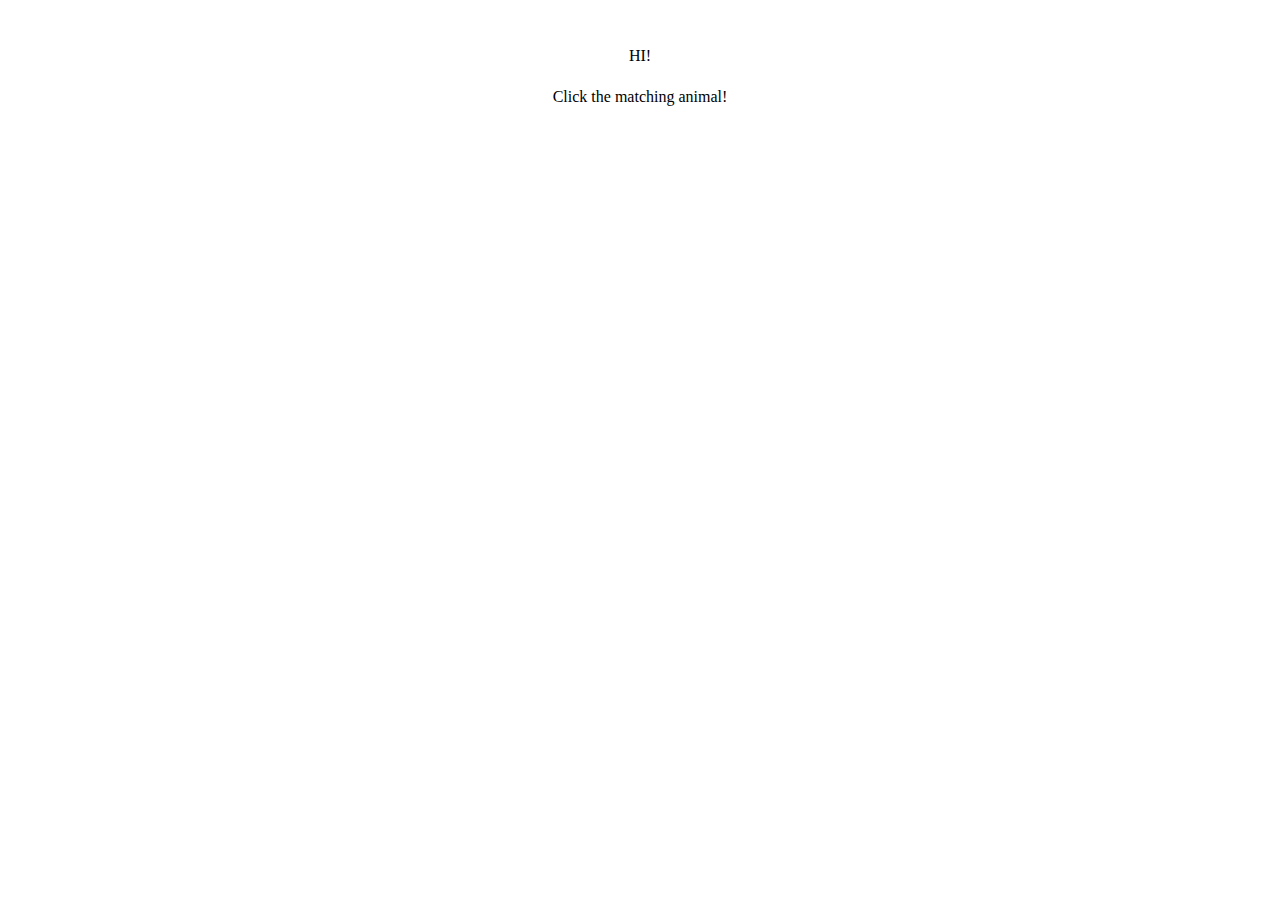
==== index.html @ 9801041c "changed text in exp" ====
<!--
Basic template for a Turk experiment.
-->
<html>
<head>
<link rel="stylesheet" type="text/css" href="css/canvas.css" />
<script src="https://ajax.googleapis.com/ajax/libs/jquery/1.9.1/jquery.min.js" type="text/javascript"></script>
<script type="text/javascript" src="jquery.url.js"></script>
<script type="text/javascript" src="extend_jquery.js"></script>
<script type="text/javascript" src="image_preloader.js"></script>
<script type="text/javascript" src="taskutil.js"></script>
<script type="text/javascript" src="super_task.js"></script>
<script type="text/javascript" src="classification.js"></script>
<script type="text/javascript" src="exclude.js"></script>
<script type="text/javascript" src="classify20way.js"></script>
</head>
<body>

<!-- PREAMBLE -->
<span id="pre"></span>

<!-- EXPERIMENT SECTION -->
<DIV id="exp"  style="" class="task_section">
<div align="center">
<span id="header"></span><br><br>
</div>
<div id="screen" align="center" style="">
	<table border="0">
	<tr>
		<td><center>HI!</center></td>
	</tr>
	<tr>
		<div id="itest"></div>
	</tr>
	</table>
	<br>
	Click the matching animal!
	<br>
	<br><span id="message"></span><br>
	<div id="itrain"> </div>
</div>
<center>
<br>
<br>
<span id="accept_button" style="display:none;"><button onclick="task.accept_choice();"><h3>Next</h3></button></span>
<span id="next_button" style="display:none;"><button onclick="task.next_trial();"><h3>Next</h3></button></span>
</center>
<!-- <br><br><center><button onclick="task.review_instructions();">Review instructions</button></center> -->
</DIV>

<!-- SURVEY SECTION -->
<DIV id="survey" style="display:none;" class="task_section">

    <center><h1>The end</h1></center>
    <br>
    <br>

<div id="check_survey" style="">
	<button onclick="task.survey_finished();">Print data.</button>
</div>

</DIV>

</body>
</html>
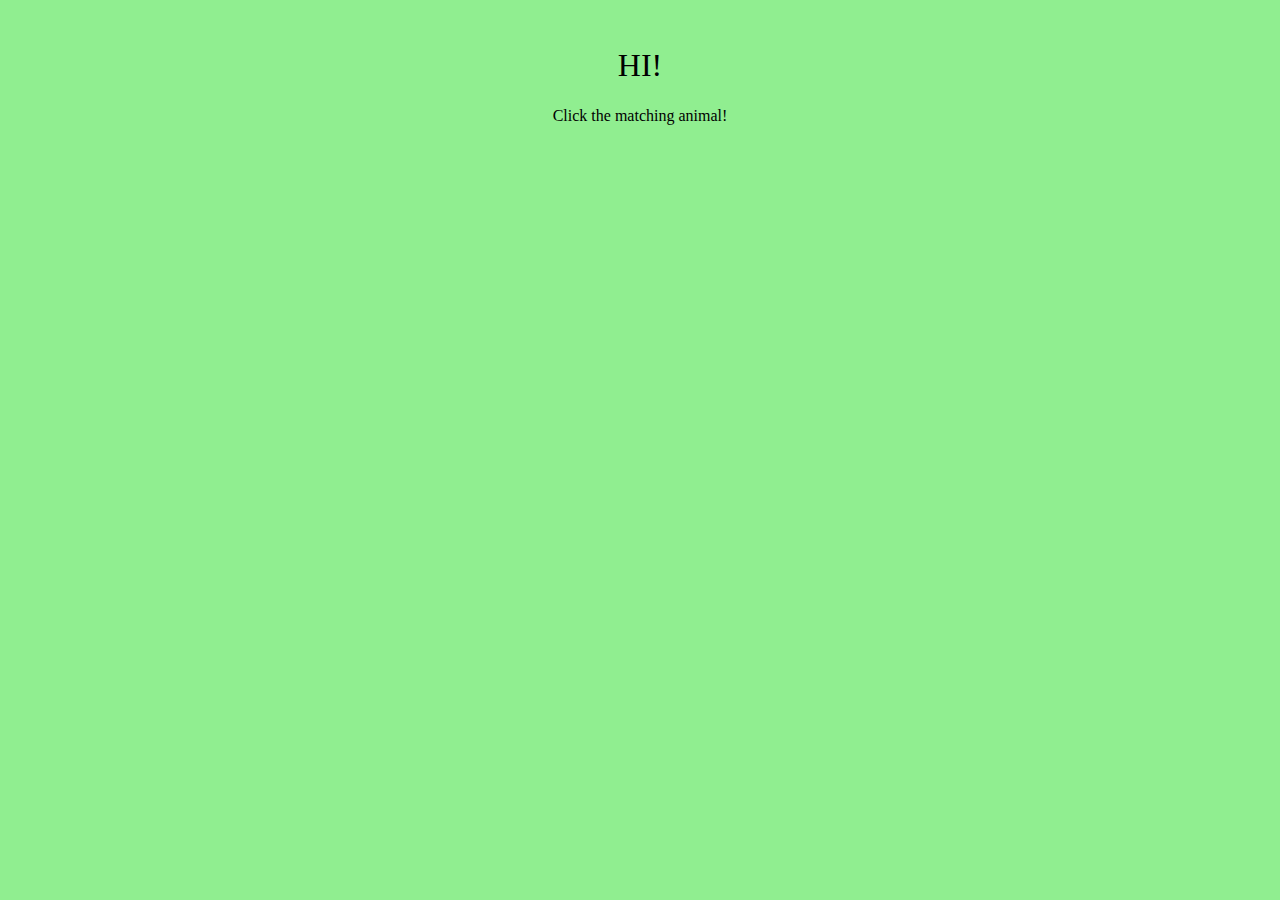
==== commit 0e9f7ff9: "test" ====
--- a/index.html
+++ b/index.html
@@ -14,7 +14,7 @@
 <script type="text/javascript" src="exclude.js"></script>
 <script type="text/javascript" src="classify20way.js"></script>
 </head>
-<body>
+<body bgcolor="#90EE90">
 
 <!-- PREAMBLE -->
 <span id="pre"></span>
@@ -27,7 +27,7 @@
 <div id="screen" align="center" style="">
 	<table border="0">
 	<tr>
-		<td><center>HI!</center></td>
+		<td><center><font size="6">HI!</center></td>
 	</tr>
 	<tr>
 		<div id="itest"></div>
--- a/css/canvas.css
+++ b/css/canvas.css
@@ -0,0 +1,93 @@
+div.table {
+  float: left;
+  border: 1px solid black;
+}
+
+#canvascontrols #clear {
+  color: red;
+  text-decoration: none;
+  font-weight: bold;
+  font-size: 16px;
+  padding: 0 5px 1px 20px;
+  margin-left: 0px;
+  background: url(../images/delete.png) no-repeat 2px 1px;
+  border: 1px solid gray;
+  -webkit-border-bottom-right-radius: 10px;
+  -moz-border-radius-bottomright: 10px;
+  border-bottom-right-radius: 10px;
+  -webkit-border-bottom-left-radius: 10px;
+  -moz-border-radius-bottomleft: 10px;
+  border-bottom-left-radius: 10px;
+}
+
+#canvascontrols #undo {
+  color: green; /*was  gray  */
+  text-decoration: none;
+  font-weight: bold;
+  font-size: 16px;
+  padding: 0 5px 1px 20px;
+  margin-left: 0px;
+  background: url(../images/undo-gray.png) no-repeat 2px 1px;
+  border: 1px solid gray;
+  -webkit-border-bottom-right-radius: 10px;
+  -moz-border-radius-bottomright: 10px;
+  border-bottom-right-radius: 10px;
+  -webkit-border-bottom-left-radius: 10px;
+  -moz-border-radius-bottomleft: 10px;
+  border-bottom-left-radius: 10px;
+}
+
+#canvascontrols #redo {
+  color: gray;
+  text-decoration: none;
+  font-weight: bold;
+  font-size: 16px;
+  padding: 0 5px 1px 20px;
+  margin-left: 0px;
+  background: url(../images/redo-gray.png) no-repeat 2px 1px;
+  border: 1px solid gray;
+  -webkit-border-bottom-right-radius: 10px;
+  -moz-border-radius-bottomright: 10px;
+  border-bottom-right-radius: 10px;
+  -webkit-border-bottom-left-radius: 10px;
+  -moz-border-radius-bottomleft: 10px;
+  border-bottom-left-radius: 10px;
+}
+
+canvas {
+  border: 1px solid black;
+}
+
+.image_border {
+  border: 1px solid black;
+}
+
+.image_highlight {
+   border: 3px solid red;
+}
+
+.image_thick_border {
+  border: 3px solid white;
+}
+
+.image_correct {
+	border: 3px solid blue;
+}
+
+table.nospace {
+	border : 1px solid black;
+	border-collapse:collapse;
+}
+
+td.bordered_cell {
+	border : 1px solid black;
+}
+
+.cell_correct {
+	border : 1px solid black;
+	background-color: #90EE90;
+}
+
+.frozen_image {
+  border : 1px solid black;
+}
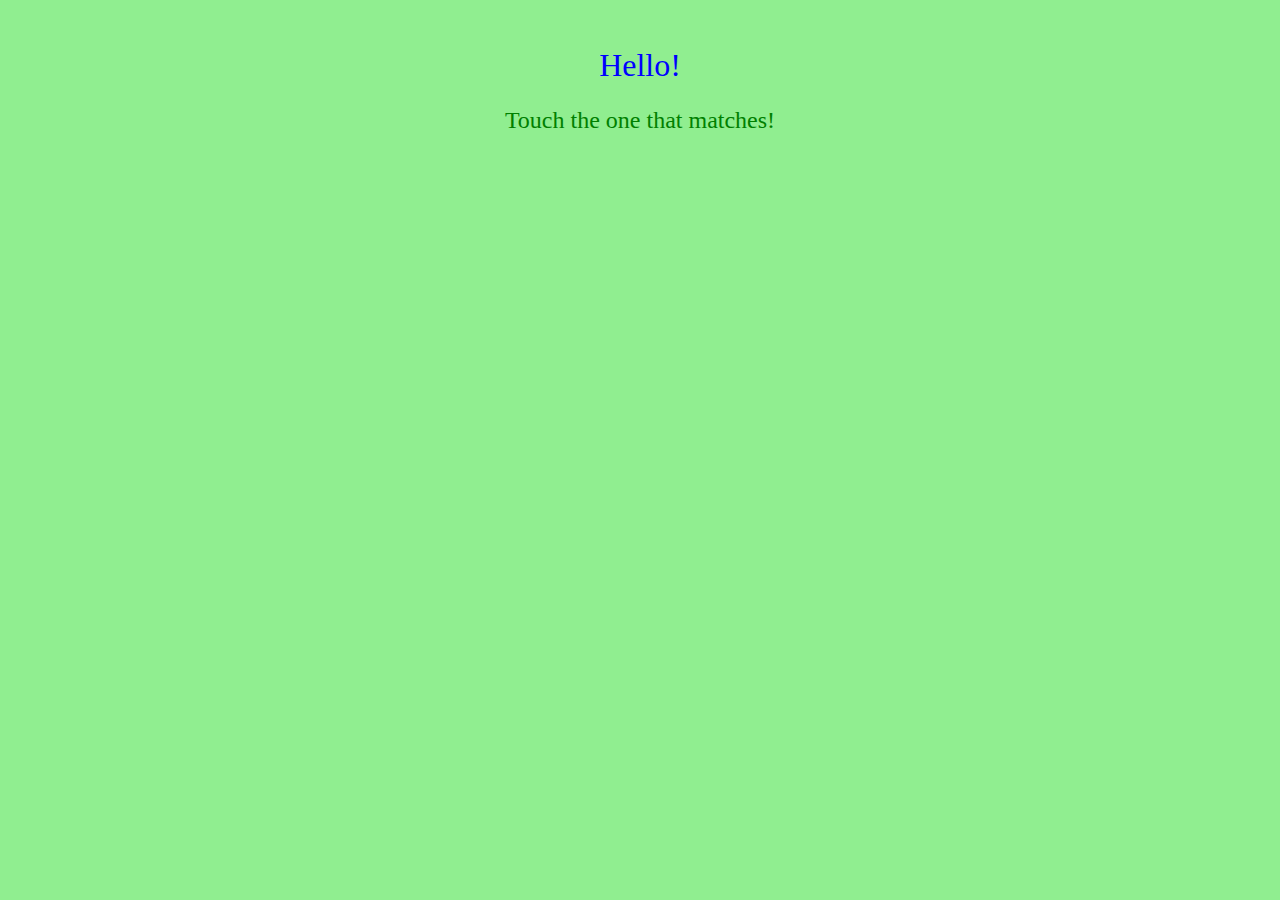
==== commit 2d3c88cc: "small color changes" ====
--- a/index.html
+++ b/index.html
@@ -27,14 +27,14 @@
 <div id="screen" align="center" style="">
 	<table border="0">
 	<tr>
-		<td><center><font size="6">HI!</center></td>
+		<td><center><font color="blue"><font size="6">Hello!</center></td>
 	</tr>
 	<tr>
 		<div id="itest"></div>
 	</tr>
 	</table>
-	<br>
-	Click the matching animal!
+	<br><font size="5"><font color="green">
+	Touch the one that matches!
 	<br>
 	<br><span id="message"></span><br>
 	<div id="itrain"> </div>
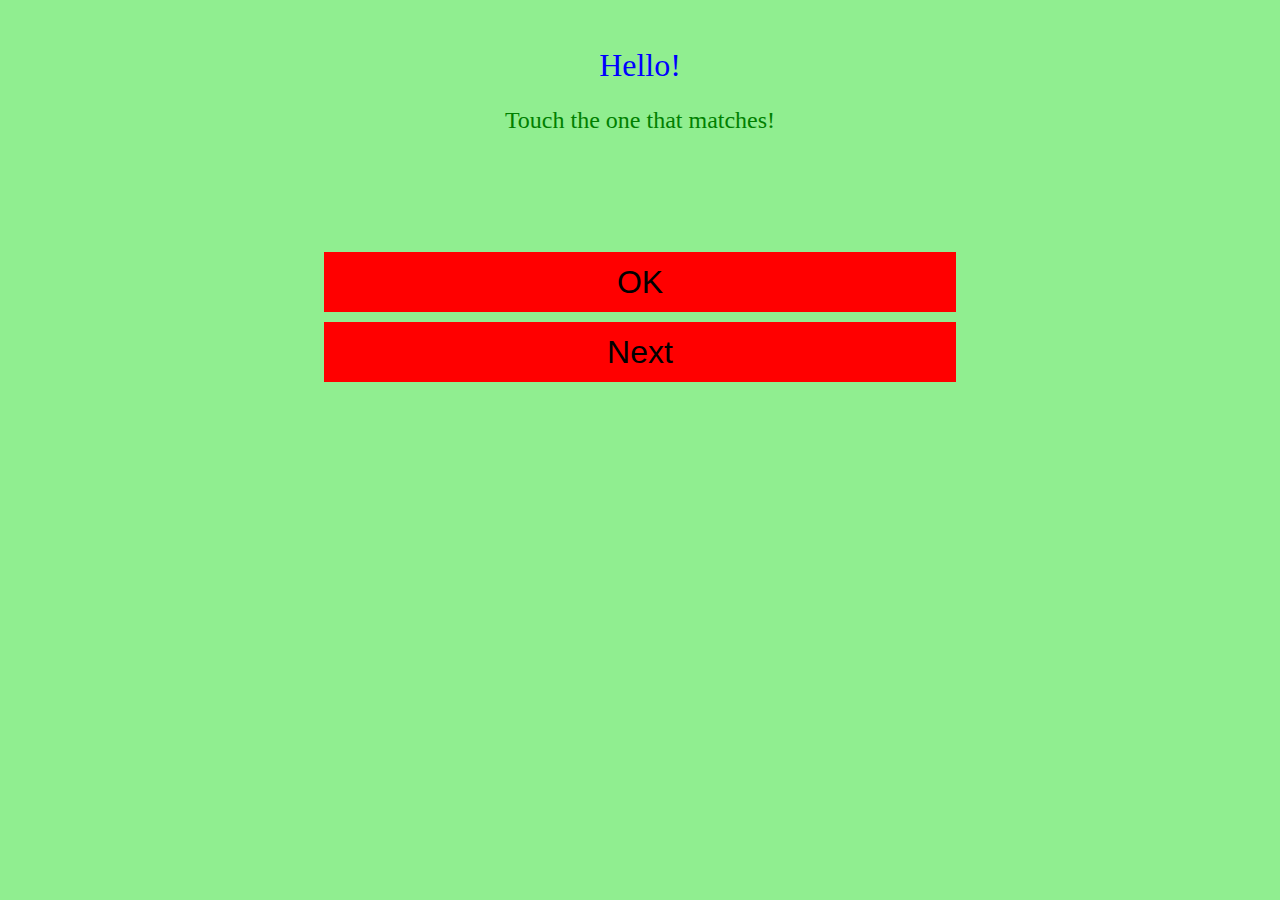
==== commit ba50b938: "Button says "OK" and "Next"" ====
--- a/index.html
+++ b/index.html
@@ -42,8 +42,12 @@
 <center>
 <br>
 <br>
-<span id="accept_button" style="display:none;"><button onclick="task.accept_choice();"><h3>Next</h3></button></span>
-<span id="next_button" style="display:none;"><button onclick="task.next_trial();"><h3>Next</h3></button></span>
+<div id="accept_button">
+  <button onclick="task.accept_choice();">OK</button>
+</div>
+<div id="next_button">
+  <button onclick="task.next_trial();">Next</button>
+</div>
 </center>
 <!-- <br><br><center><button onclick="task.review_instructions();">Review instructions</button></center> -->
 </DIV>
--- a/css/canvas.css
+++ b/css/canvas.css
@@ -91,3 +91,20 @@
 .frozen_image {
   border : 1px solid black;
 }
+
+#wrap {
+  width: 90%;
+  margin: auto;
+  background: lightgreen
+}
+
+button {
+  width: 50%;
+  height: 60px;
+  outline: 0;
+  border: 0;
+  background: red;
+  margin: 10px auto;
+  display: block;
+  font-size: 32px
+}
